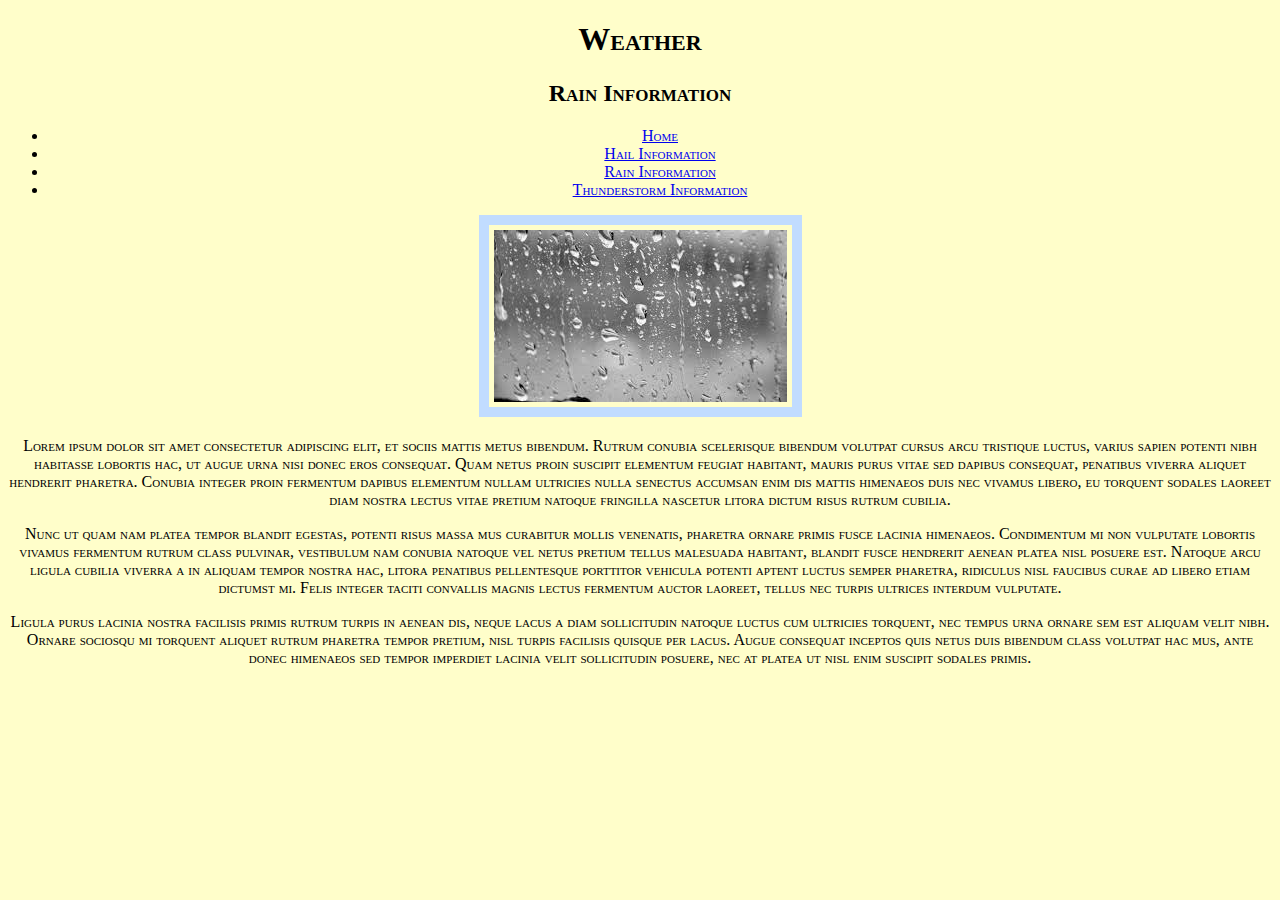
==== rain.html @ 5ecd7fbf "Day 1" ====
<!DOCTYPE html>
<html>
  <head>
    <meta charset="utf-8">
    <meta name="viewport" content="width=device-width">
    <title>Guest, Olivia | Demo 01-05</title>
    <link href="style.css" rel="stylesheet" type="text/css" />
  </head>
  <body>
    <h1>Weather</h1>
    <h2>Rain Information</h2>
    <nav>
      <ul>
        <li><a href="index.html">Home</a></li>
        <li><a href="hail.html">Hail Information</a></li>
        <li><a href="rain.html">Rain Information</a></li>
        <li><a href="thunderstorms.html">Thunderstorm Information</a></li>
      </ul>
    </nav>
    <img src="rain.jpeg" alt"picture of raindrops" />
    <p>Lorem ipsum dolor sit amet consectetur adipiscing elit, et sociis mattis metus bibendum. Rutrum conubia scelerisque bibendum volutpat cursus arcu tristique luctus, varius sapien potenti nibh habitasse lobortis hac, ut augue urna nisi donec eros consequat. Quam netus proin suscipit elementum feugiat habitant, mauris purus vitae sed dapibus consequat, penatibus viverra aliquet hendrerit pharetra. Conubia integer proin fermentum dapibus elementum nullam ultricies nulla senectus accumsan enim dis mattis himenaeos duis nec vivamus libero, eu torquent sodales laoreet diam nostra lectus vitae pretium natoque fringilla nascetur litora dictum risus rutrum cubilia.</p> <p>Nunc ut quam nam platea tempor blandit egestas, potenti risus massa mus curabitur mollis venenatis, pharetra ornare primis fusce lacinia himenaeos. Condimentum mi non vulputate lobortis vivamus fermentum rutrum class pulvinar, vestibulum nam conubia natoque vel netus pretium tellus malesuada habitant, blandit fusce hendrerit aenean platea nisl posuere est. Natoque arcu ligula cubilia viverra a in aliquam tempor nostra hac, litora penatibus pellentesque porttitor vehicula potenti aptent luctus semper pharetra, ridiculus nisl faucibus curae ad libero etiam dictumst mi. Felis integer taciti convallis magnis lectus fermentum auctor laoreet, tellus nec turpis ultrices interdum vulputate.</p> <p>Ligula purus lacinia nostra facilisis primis rutrum turpis in aenean dis, neque lacus a diam sollicitudin natoque luctus cum ultricies torquent, nec tempus urna ornare sem est aliquam velit nibh. Ornare sociosqu mi torquent aliquet rutrum pharetra tempor pretium, nisl turpis facilisis quisque per lacus. Augue consequat inceptos quis netus duis bibendum class volutpat hac mus, ante donec himenaeos sed tempor imperdiet lacinia velit sollicitudin posuere, nec at platea ut nisl enim suscipit sodales primis.</p>
  </body>
</html>
---- style.css ----
html {
  background-color: rgb(255, 254, 202);
  text-align:center;
}
img {
  max-height: 300px;
  border: 10px solid rgb(193, 220, 255);
  padding: 5px;
}
h1 {
  font-variant: small-caps
} 
h2 {
  font-variant: small-caps
} 
nav {
  font-variant: small-caps
} 
p {
  font-variant: small-caps
}
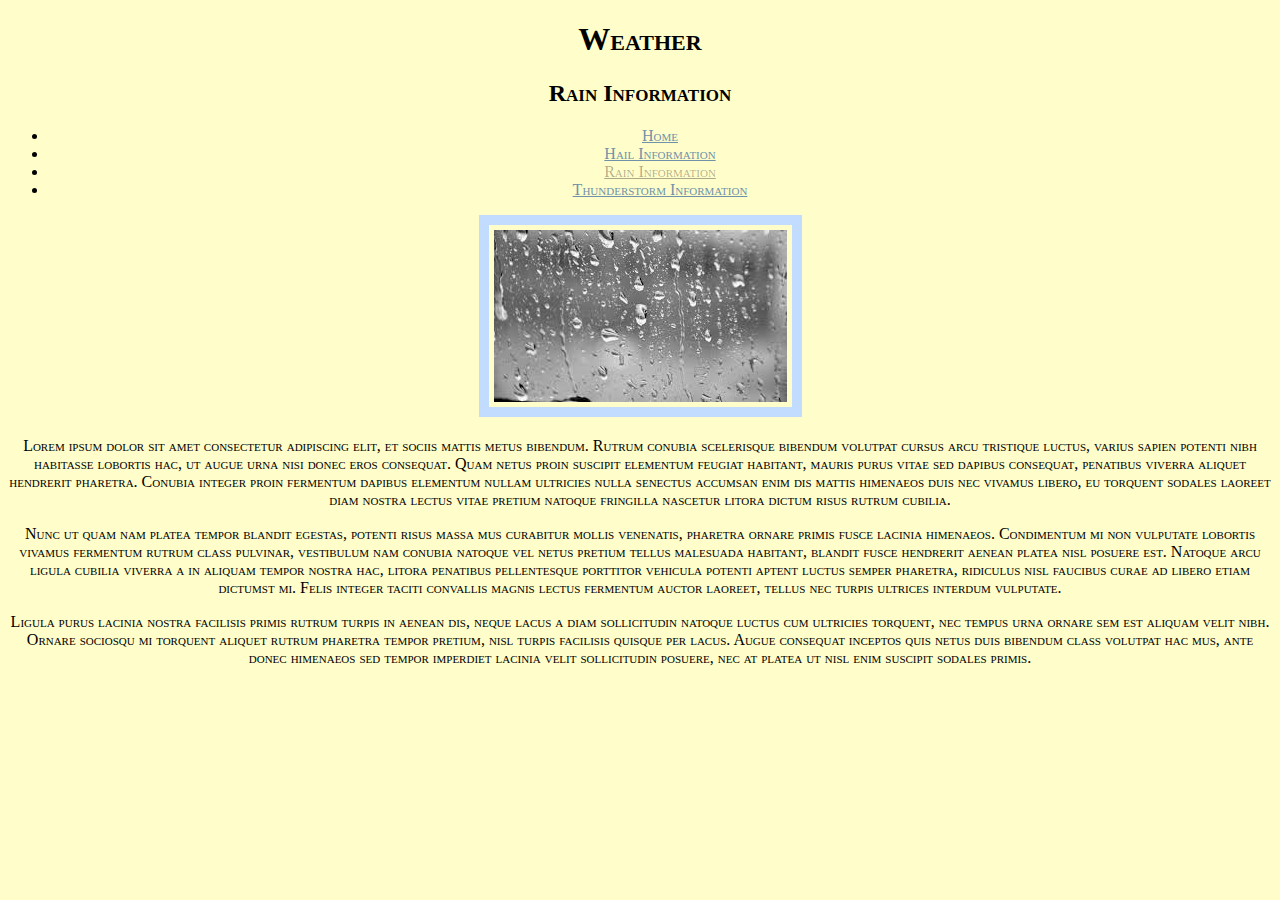
==== commit a5d09be3: "Day 2" ====
--- a/rain.html
+++ b/rain.html
@@ -13,7 +13,7 @@
       <ul>
         <li><a href="index.html">Home</a></li>
         <li><a href="hail.html">Hail Information</a></li>
-        <li><a href="rain.html">Rain Information</a></li>
+        <li><a class="current" href="rain.html">Rain Information</a></li>
         <li><a href="thunderstorms.html">Thunderstorm Information</a></li>
       </ul>
     </nav>
--- a/style.css
+++ b/style.css
@@ -19,3 +19,19 @@
 p {
   font-variant: small-caps
 }
+a:link {
+  color: rgb(111, 146, 169);
+}
+a:visited {
+  color: rgb(111, 146, 169);
+  font-weighted: bold;
+}
+a:hover {
+  color: rgb(255, 207, 135)
+}
+a.current {
+  color: rgba(0, 0, 0, 0.329)
+}
+a:active {
+  color: rgb(255, 208, 221)
+}